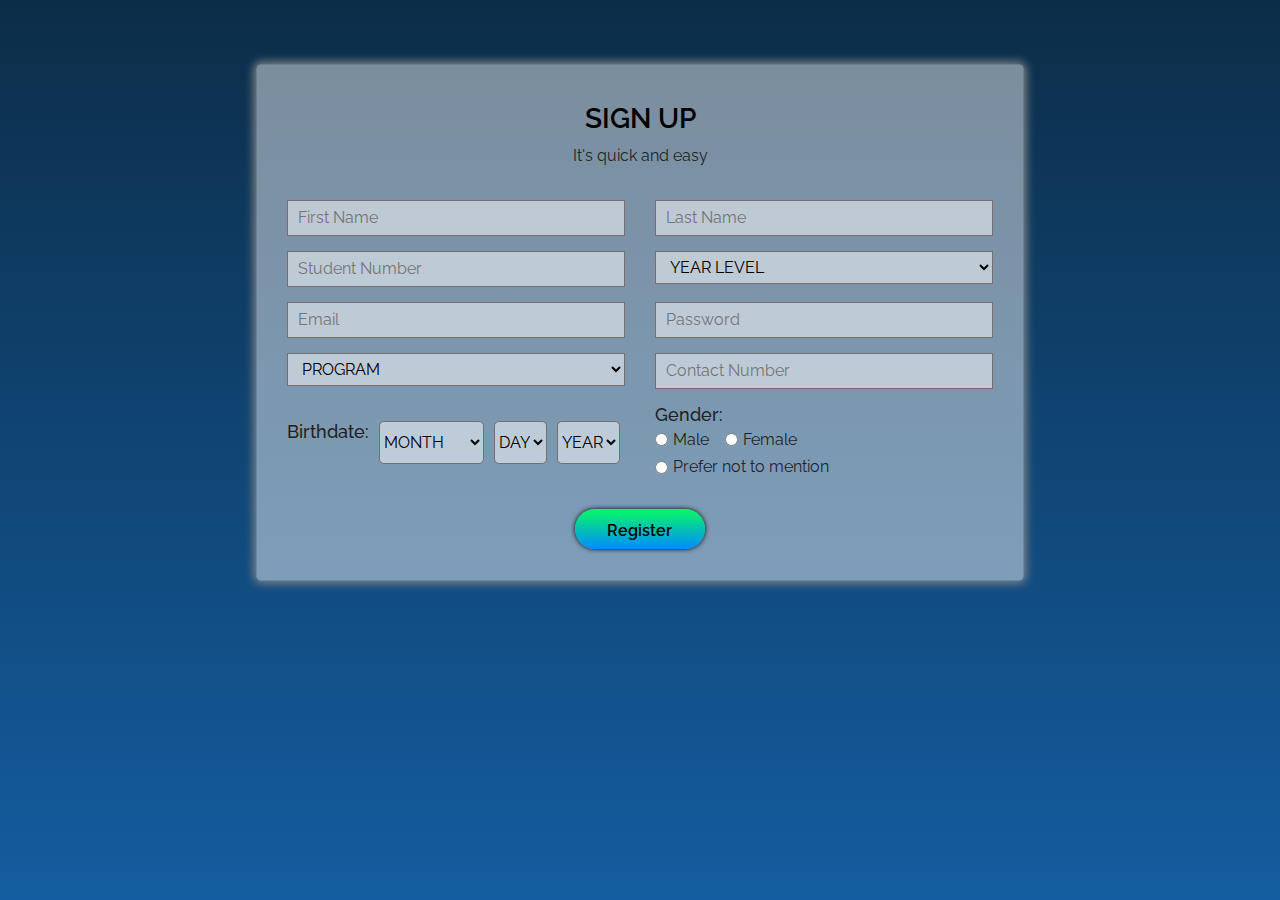
==== registration.html @ ac52c472 "First commit" ====
<!DOCTYPE html>
<html>
    <head>
        <title>Registration</title>
		<meta charset="utf-8"/>
        <meta name="viewport" content="width=device-width, initial-scale=1, user-scalable=no"/>
        <link rel="stylesheet" href="https://cdn.jsdelivr.net/npm/bootstrap@4.6.0/dist/css/bootstrap.min.css"/>
        <script src="https://code.jquery.com/jquery-3.5.1.min.js"></script>
        <script src="https://cdn.jsdelivr.net/npm/bootstrap@4.6.0/dist/js/bootstrap.bundle.min.js"></script>
        <link rel="stylesheet" href="assets/css/main.css"/>
        <link rel="stylesheet" href="assets/css/registration.css"
    </head>
    
    <body>
        <div class="containerCard">
            <div class="card">
                <h3>SIGN UP</h3>
                <p style="text-align: center">It's quick and easy</p>
                <div class="container mt-3">
                    <form>
                        <div class="row">
                            <div class="col-md-6 col-12-mobile">
                                <input type="text" id="fName" pattern="[A-Za-z0-9]+" name="firstName" placeholder="First Name">
                            </div>
                            <div class="col-md-6 col-12-mobile">
                                <input type="text" id="lName" pattern="[A-Za-z0-9]+" name="lastName" placeholder="Last Name">
                            </div>
                        </div>
                        <div class="row">
                            <div class="col-md-6 col-12-mobile">
                                <input pattern="\d*" maxlength="11" id="sNumber" name="sNumber" placeholder="Student Number">
                            </div>
                            <div class="col-md-6 col-12-mobile">
                                <select class="yrLevel" id="yrLevel" name="yrLevel">
                                    <option selected disabled>YEAR LEVEL</option>
                                    <option value="1">1st YEAR</option>
                                    <option value="2">2nd YEAR</option>
                                    <option value="3">3rd YEAR</option>
                                    <option value="4">4th YEAR</option>
                                    <option value="5">5th YEAR</option>
                                </select>
                                </div>
                            </div>
                        <div class="row">
                            <div class="col-md-6 col-12-mobile">
                                <input type="email" id="email" name="email" placeholder="Email">
                            </div>
                            <div class="col-md-6 col-12-mobile">
                                <input type="password" id="password" name="password" placeholder="Password">
                            </div>                            
                        </div>
                        <div class="row">
                            <div class="col-md-6 col-12-mobile">
                                <select class="yrLevel" id="yrLevel" name="yrLevel">
                                    <option selected disabled>PROGRAM</option>
                                    <option value="CENGG">CENGG</option>
                                    <option value="CCSS">CCSS</option>
                                </select>
                            </div>
                            <div class="col-md-6 col-12-mobile">
                                <input type="number" id="contactNumber" name="contactNumber" placeholder="Contact Number">
                            </div>
                        </div>
                        <div class="row align-items-center g-3">
                            <div class="birthdate col-lg-6 col-12-mobile">
                                <h4>Birthdate: &nbsp;</h4>
                                <select id="month" name="month">
                                    <option selected disabled>MONTH</option>
                                    <option value="01">January</option>
                                    <option value="02">February</option>
                                    <option value="03">March</option>
                                    <option value="04">April</option>
                                    <option value="05">May</option>
                                    <option value="06">June</option>
                                    <option value="07">July</option>
                                    <option value="08">August</option>
                                    <option value="09">September</option>
                                    <option value="10">October</option>
                                    <option value="11">November</option>
                                    <option value="12">December</option>
                                </select>
                                <select id="day" name="day">
                                    <option selected disabled>DAY</option>
                                    <option value="01">01</option>
                                    <option value="02">02</option>
                                    <option value="03">03</option>
                                    <option value="04">04</option>
                                    <option value="05">05</option>
                                    <option value="06">06</option>
                                    <option value="07">07</option>
                                    <option value="08">08</option>
                                    <option value="09">09</option>
                                    <option value="10">10</option>
                                    <option value="11">11</option>
                                    <option value="12">12</option>
                                    <option value="13">13</option>
                                    <option value="14">14</option>
                                    <option value="15">15</option>
                                    <option value="16">16</option>
                                    <option value="17">17</option>
                                    <option value="18">18</option>
                                    <option value="19">19</option>
                                    <option value="20">20</option>
                                    <option value="21">21</option>
                                    <option value="22">22</option>
                                    <option value="23">23</option>
                                    <option value="24">24</option>
                                    <option value="25">25</option>
                                    <option value="26">26</option>
                                    <option value="27">27</option>
                                    <option value="28">28</option>
                                    <option value="29">29</option>
                                    <option value="30">30</option>
                                    <option value="31">31</option>
                                </select>
                                <select id="year" name="year">
                                    <option selected disabled>YEAR</option>
                                    <option value="1980">1980</option>
                                    <option value="1981">1981</option>
                                    <option value="1982">1982</option>
                                    <option value="1983">1983</option>
                                    <option value="1984">1984</option>
                                    <option value="1985">1985</option>
                                    <option value="1986">1986</option>
                                    <option value="1987">1987</option>
                                    <option value="1988">1988</option>
                                    <option value="1989">1989</option>
                                    <option value="1990">1990</option>
                                    <option value="1991">1991</option>
                                    <option value="1992">1992</option>
                                    <option value="1993">1993</option>
                                    <option value="1994">1994</option>
                                    <option value="1995">1995</option>
                                    <option value="1996">1996</option>
                                    <option value="1997">1997</option>
                                    <option value="1998">1998</option>
                                    <option value="1999">1999</option>
                                    <option value="2000">2000</option>
                                    <option value="2001">2001</option>
                                    <option value="2002">2002</option>
                                    <option value="2003">2003</option>
                                </select>
                            </div>
                            <div class="col-lg-6  col-md-auto col-12-mobile">
                                <h4>Gender: </h4>
                                <div class="spaces form-check form-check-inline">
                                    <input type="radio" class="form-check-input" name="gender" id="radioMale" required>
                                    <label class="form-check-label" for="radioMale">Male</label>
                                </div>
                                <div class="spaces form-check form-check-inline ms-3">
                                    <input type="radio" class="form-check-input" name="gender" id="radioFemale" required>
                                    <label class="form-check-label" for="radioFemale">Female</label>
                                </div>
                                <div class="spaces form-check form-check-inline ms-3">
                                    <input type="radio" class="form-check-input" name="gender" id="radioFemale" required>
                                    <label class="form-check-label" for="radioFemale">Prefer not to mention</label>
                                </div>
                            </div>
                        </div>
                        <center>
                            <div class="col-md-6 col-12-mobile buttonRegister">
                                <button type="submit" class="custom-btn btn-10">Register</button>
                            </div>
                        </center>
                    </form>
                </div>
            </div>
        </div>
    </body>
</html>
---- assets/css/main.css ----
@import url("https://fonts.googleapis.com/css2?family=raleway:wght@100;300;400;500;600;700&display=swap");

* {
  font-family: "raleway", sans-serif;
  -webkit-user-select: none;
  -khtml-user-select: none;
  -moz-user-select: none;
  -ms-user-select: none;
  user-select: none;
}



body {
  background-image: linear-gradient(to top, #145DA0, #0C2D48);
  background-repeat: no-repeat;
  background-attachment: fixed;
}

.containerCard {
  position: relative;
  margin: 5% 20% 0% 20%;
  justify-content: center;
}

.card {
  background-color: #ffffff74;
  border-radius: 5px;
  box-shadow: 0px 0px 10px 2px #888888;
  padding: 2%;
}
---- assets/css/registration.css ----
h3 {
  text-align: center;
  color: black;
  margin-top: 3%;
  font-weight: 600;
}
h4 {
    text-align: left;
    font-size: large;
    color: #212121;
    margin:0;
}

input::-webkit-outer-spin-button,
input::-webkit-inner-spin-button {
  -webkit-appearance: none;
  margin: 0;
}

.spaces
{
    margin-top: 2px;
}

.input,
input[type="email"],
input[type="password"],
input[type="text"],
input[type="number"],
.yrLevel, #sNumber {
  background-color: #ffffff81;
  border: 1px solid #796d6d;
  margin-bottom: 15px;
  width: 100%;
  padding: 5px 0px 5px 10px;
}

input[type="radio"] {
  margin-top: -1px;
  vertical-align: middle;
}

@media screen and (max-width: 767px) {
  .containerCard {
    position: relative;
    margin: 5% 20% 0% 20%;
    height: 580px;
    justify-content: center;
  }
}

.custom-btn {
  color: #fff;
  width: 130px;
  height: 40px;
  padding: 10px 25px;
  font-weight: 500;
  background: transparent;
  cursor: pointer;
  transition: all 0.3s ease;
  position: relative;
  display: inline-block;
  
}

.btn-10 {
  border-radius: 20px;
  border: none;
  box-shadow: 0 0 5px #000000;
  font-weight: 600;
  color: #000;
  background: linear-gradient(to bottom, rgb(7, 248, 99), rgb(0, 140, 255));
  z-index: 2;
  transition: all 0.3s ease;
  overflow: hidden;
  margin-bottom: 5%;
}
.btn-10:after {
  border-radius: 20px;
  position: absolute;
  content: " ";
  top: 0;
  left: 0;
  z-index: -1;
  width: 100%;
  height: 100%;
  background-image: linear-gradient(to top, rgb(7, 248, 99), rgb(0, 140, 255));
  color: #000000;
  transition: all 0.3s ease;
  -webkit-transform: scale(0);
  transform: scale(0);
}
.btn-10:hover {
  border: none;
  color: #000;
}
.btn-10:hover:after {
  -webkit-transform: scale(1);
  transform: scale(1);
}

.buttonRegister {
  margin-top: 4%;
}


.birthdate{
  display: flex;
  
}

#month, #day, #year{
  border-radius: 5px;
  margin: 0px 5px 0px 5px;
  background-color: #ffffff81;
  border: 1px solid #796d6d;
}
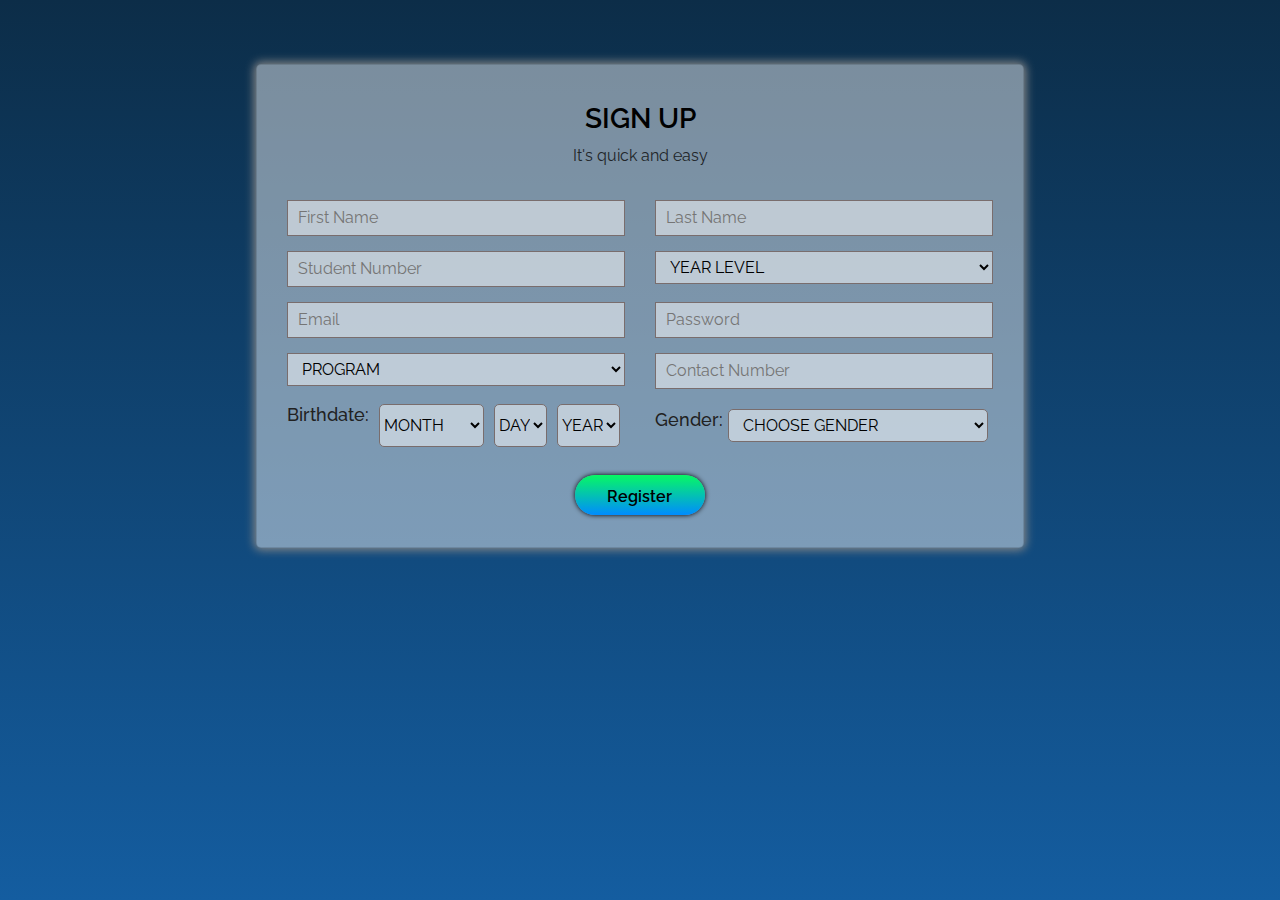
==== commit 8974c6e6: "Updated to database" ====
--- a/registration.html
+++ b/registration.html
@@ -1,170 +1,170 @@
 <!DOCTYPE html>
 <html>
-    <head>
-        <title>Registration</title>
-		<meta charset="utf-8"/>
-        <meta name="viewport" content="width=device-width, initial-scale=1, user-scalable=no"/>
-        <link rel="stylesheet" href="https://cdn.jsdelivr.net/npm/bootstrap@4.6.0/dist/css/bootstrap.min.css"/>
-        <script src="https://code.jquery.com/jquery-3.5.1.min.js"></script>
-        <script src="https://cdn.jsdelivr.net/npm/bootstrap@4.6.0/dist/js/bootstrap.bundle.min.js"></script>
-        <link rel="stylesheet" href="assets/css/main.css"/>
-        <link rel="stylesheet" href="assets/css/registration.css"
-    </head>
-    
-    <body>
-        <div class="containerCard">
-            <div class="card">
-                <h3>SIGN UP</h3>
-                <p style="text-align: center">It's quick and easy</p>
-                <div class="container mt-3">
-                    <form>
-                        <div class="row">
-                            <div class="col-md-6 col-12-mobile">
-                                <input type="text" id="fName" pattern="[A-Za-z0-9]+" name="firstName" placeholder="First Name">
-                            </div>
-                            <div class="col-md-6 col-12-mobile">
-                                <input type="text" id="lName" pattern="[A-Za-z0-9]+" name="lastName" placeholder="Last Name">
-                            </div>
+
+<head>
+    <title>Registration</title>
+    <meta charset="utf-8" />
+    <meta name="viewport" content="width=device-width, initial-scale=1, user-scalable=no" />
+    <link rel="stylesheet" href="https://cdn.jsdelivr.net/npm/bootstrap@4.6.0/dist/css/bootstrap.min.css" />
+    <script src="https://code.jquery.com/jquery-3.5.1.min.js"></script>
+    <script src="https://cdn.jsdelivr.net/npm/bootstrap@4.6.0/dist/js/bootstrap.bundle.min.js"></script>
+    <link rel="stylesheet" href="assets/css/main.css" />
+    <link rel="stylesheet" href="assets/css/registration.css" />
+</head>
+
+<body>
+    <div class="containerCard">
+        <div class="card">
+            <h3>SIGN UP</h3>
+            <p style="text-align: center">It's quick and easy</p>
+            <div class="container mt-3">
+                <form action="register.php" method="POST">
+                    <div class="row">
+                        <div class="col-md-6 col-12-mobile">
+                            <input type="text" id="firstName" pattern="[A-Za-z0-9]+" name="firstName"
+                                placeholder="First Name">
                         </div>
-                        <div class="row">
-                            <div class="col-md-6 col-12-mobile">
-                                <input pattern="\d*" maxlength="11" id="sNumber" name="sNumber" placeholder="Student Number">
-                            </div>
-                            <div class="col-md-6 col-12-mobile">
-                                <select class="yrLevel" id="yrLevel" name="yrLevel">
-                                    <option selected disabled>YEAR LEVEL</option>
-                                    <option value="1">1st YEAR</option>
-                                    <option value="2">2nd YEAR</option>
-                                    <option value="3">3rd YEAR</option>
-                                    <option value="4">4th YEAR</option>
-                                    <option value="5">5th YEAR</option>
-                                </select>
-                                </div>
-                            </div>
-                        <div class="row">
-                            <div class="col-md-6 col-12-mobile">
-                                <input type="email" id="email" name="email" placeholder="Email">
-                            </div>
-                            <div class="col-md-6 col-12-mobile">
-                                <input type="password" id="password" name="password" placeholder="Password">
-                            </div>                            
+                        <div class="col-md-6 col-12-mobile">
+                            <input type="text" id="lastName" pattern="[A-Za-z0-9]+" name="lastName"
+                                placeholder="Last Name">
                         </div>
-                        <div class="row">
-                            <div class="col-md-6 col-12-mobile">
-                                <select class="yrLevel" id="yrLevel" name="yrLevel">
-                                    <option selected disabled>PROGRAM</option>
-                                    <option value="CENGG">CENGG</option>
-                                    <option value="CCSS">CCSS</option>
-                                </select>
-                            </div>
-                            <div class="col-md-6 col-12-mobile">
-                                <input type="number" id="contactNumber" name="contactNumber" placeholder="Contact Number">
-                            </div>
+                    </div>
+                    <div class="row">
+                        <div class="col-md-6 col-12-mobile">
+                            <input type="number" pattern="\d*" maxlength="11" id="sNumber" name="sNumber"
+                                placeholder="Student Number">
                         </div>
-                        <div class="row align-items-center g-3">
-                            <div class="birthdate col-lg-6 col-12-mobile">
-                                <h4>Birthdate: &nbsp;</h4>
-                                <select id="month" name="month">
-                                    <option selected disabled>MONTH</option>
-                                    <option value="01">January</option>
-                                    <option value="02">February</option>
-                                    <option value="03">March</option>
-                                    <option value="04">April</option>
-                                    <option value="05">May</option>
-                                    <option value="06">June</option>
-                                    <option value="07">July</option>
-                                    <option value="08">August</option>
-                                    <option value="09">September</option>
-                                    <option value="10">October</option>
-                                    <option value="11">November</option>
-                                    <option value="12">December</option>
-                                </select>
-                                <select id="day" name="day">
-                                    <option selected disabled>DAY</option>
-                                    <option value="01">01</option>
-                                    <option value="02">02</option>
-                                    <option value="03">03</option>
-                                    <option value="04">04</option>
-                                    <option value="05">05</option>
-                                    <option value="06">06</option>
-                                    <option value="07">07</option>
-                                    <option value="08">08</option>
-                                    <option value="09">09</option>
-                                    <option value="10">10</option>
-                                    <option value="11">11</option>
-                                    <option value="12">12</option>
-                                    <option value="13">13</option>
-                                    <option value="14">14</option>
-                                    <option value="15">15</option>
-                                    <option value="16">16</option>
-                                    <option value="17">17</option>
-                                    <option value="18">18</option>
-                                    <option value="19">19</option>
-                                    <option value="20">20</option>
-                                    <option value="21">21</option>
-                                    <option value="22">22</option>
-                                    <option value="23">23</option>
-                                    <option value="24">24</option>
-                                    <option value="25">25</option>
-                                    <option value="26">26</option>
-                                    <option value="27">27</option>
-                                    <option value="28">28</option>
-                                    <option value="29">29</option>
-                                    <option value="30">30</option>
-                                    <option value="31">31</option>
-                                </select>
-                                <select id="year" name="year">
-                                    <option selected disabled>YEAR</option>
-                                    <option value="1980">1980</option>
-                                    <option value="1981">1981</option>
-                                    <option value="1982">1982</option>
-                                    <option value="1983">1983</option>
-                                    <option value="1984">1984</option>
-                                    <option value="1985">1985</option>
-                                    <option value="1986">1986</option>
-                                    <option value="1987">1987</option>
-                                    <option value="1988">1988</option>
-                                    <option value="1989">1989</option>
-                                    <option value="1990">1990</option>
-                                    <option value="1991">1991</option>
-                                    <option value="1992">1992</option>
-                                    <option value="1993">1993</option>
-                                    <option value="1994">1994</option>
-                                    <option value="1995">1995</option>
-                                    <option value="1996">1996</option>
-                                    <option value="1997">1997</option>
-                                    <option value="1998">1998</option>
-                                    <option value="1999">1999</option>
-                                    <option value="2000">2000</option>
-                                    <option value="2001">2001</option>
-                                    <option value="2002">2002</option>
-                                    <option value="2003">2003</option>
-                                </select>
-                            </div>
-                            <div class="col-lg-6  col-md-auto col-12-mobile">
-                                <h4>Gender: </h4>
-                                <div class="spaces form-check form-check-inline">
-                                    <input type="radio" class="form-check-input" name="gender" id="radioMale" required>
-                                    <label class="form-check-label" for="radioMale">Male</label>
-                                </div>
-                                <div class="spaces form-check form-check-inline ms-3">
-                                    <input type="radio" class="form-check-input" name="gender" id="radioFemale" required>
-                                    <label class="form-check-label" for="radioFemale">Female</label>
-                                </div>
-                                <div class="spaces form-check form-check-inline ms-3">
-                                    <input type="radio" class="form-check-input" name="gender" id="radioFemale" required>
-                                    <label class="form-check-label" for="radioFemale">Prefer not to mention</label>
-                                </div>
-                            </div>
+                        <div class="col-md-6 col-12-mobile">
+                            <select class="yrLevel" id="yrLevel" name="yrLevel">
+                                <option selected disabled>YEAR LEVEL</option>
+                                <option value="1">1st YEAR</option>
+                                <option value="2">2nd YEAR</option>
+                                <option value="3">3rd YEAR</option>
+                                <option value="4">4th YEAR</option>
+                                <option value="5">5th YEAR</option>
+                            </select>
                         </div>
-                        <center>
-                            <div class="col-md-6 col-12-mobile buttonRegister">
-                                <button type="submit" class="custom-btn btn-10">Register</button>
-                            </div>
-                        </center>
-                    </form>
-                </div>
+                    </div>
+                    <div class="row">
+                        <div class="col-md-6 col-12-mobile">
+                            <input type="email" id="email" name="email" placeholder="Email">
+                        </div>
+                        <div class="col-md-6 col-12-mobile">
+                            <input type="password" id="password" name="password" placeholder="Password">
+                        </div>
+                    </div>
+                    <div class="row">
+                        <div class="col-md-6 col-12-mobile">
+                            <select class="program" id="program" name="program">
+                                <option selected disabled>PROGRAM</option>
+                                <option value="1">CENGG</option>
+                                <option value="2">CCSS</option>
+                            </select>
+                        </div>
+                        <div class="col-md-6 col-12-mobile">
+                            <input type="number" pattern=" \d" maxlength="11" id="contactNumber" name="contactNumber"
+                                placeholder="Contact Number">
+                        </div>
+                    </div>
+                    <div class="row align-items-center g-3">
+                        <div class="birthdate col-lg-6 col-12-mobile">
+                            <h4>Birthdate: &nbsp;</h4>
+                            <select id="month" name="month">
+                                <option selected disabled>MONTH</option>
+                                <option value="01">January</option>
+                                <option value="02">February</option>
+                                <option value="03">March</option>
+                                <option value="04">April</option>
+                                <option value="05">May</option>
+                                <option value="06">June</option>
+                                <option value="07">July</option>
+                                <option value="08">August</option>
+                                <option value="09">September</option>
+                                <option value="10">October</option>
+                                <option value="11">November</option>
+                                <option value="12">December</option>
+                            </select>
+                            <select id="day" name="day">
+                                <option selected disabled>DAY</option>
+                                <option value="01">01</option>
+                                <option value="02">02</option>
+                                <option value="03">03</option>
+                                <option value="04">04</option>
+                                <option value="05">05</option>
+                                <option value="06">06</option>
+                                <option value="07">07</option>
+                                <option value="08">08</option>
+                                <option value="09">09</option>
+                                <option value="10">10</option>
+                                <option value="11">11</option>
+                                <option value="12">12</option>
+                                <option value="13">13</option>
+                                <option value="14">14</option>
+                                <option value="15">15</option>
+                                <option value="16">16</option>
+                                <option value="17">17</option>
+                                <option value="18">18</option>
+                                <option value="19">19</option>
+                                <option value="20">20</option>
+                                <option value="21">21</option>
+                                <option value="22">22</option>
+                                <option value="23">23</option>
+                                <option value="24">24</option>
+                                <option value="25">25</option>
+                                <option value="26">26</option>
+                                <option value="27">27</option>
+                                <option value="28">28</option>
+                                <option value="29">29</option>
+                                <option value="30">30</option>
+                                <option value="31">31</option>
+                            </select>
+                            <select id="year" name="year">
+                                <option selected disabled>YEAR</option>
+                                <option value="1980">1980</option>
+                                <option value="1981">1981</option>
+                                <option value="1982">1982</option>
+                                <option value="1983">1983</option>
+                                <option value="1984">1984</option>
+                                <option value="1985">1985</option>
+                                <option value="1986">1986</option>
+                                <option value="1987">1987</option>
+                                <option value="1988">1988</option>
+                                <option value="1989">1989</option>
+                                <option value="1990">1990</option>
+                                <option value="1991">1991</option>
+                                <option value="1992">1992</option>
+                                <option value="1993">1993</option>
+                                <option value="1994">1994</option>
+                                <option value="1995">1995</option>
+                                <option value="1996">1996</option>
+                                <option value="1997">1997</option>
+                                <option value="1998">1998</option>
+                                <option value="1999">1999</option>
+                                <option value="2000">2000</option>
+                                <option value="2001">2001</option>
+                                <option value="2002">2002</option>
+                                <option value="2003">2003</option>
+                            </select>
+                        </div>
+                        <div class="gender col-lg-6 col-md-auto col-12-mobile">
+                            <h4>Gender: </h4>
+                            <select id="gender" name="gender">
+                                <option selected disabled>CHOOSE GENDER</option>
+                                <option value="1">MALE</option>
+                                <option value="2">FEMALE</option>
+                                <option value="3">PREFER NOT TO SAY</option>
+                            </select>
+                        </div>
+                    </div>
+                    <center>
+                        <div class=" col-md-6 col-12-mobile buttonRegister">
+                            <button type="submit" name="submit" class=" custom-btn btn-10">Register</button>
+                        </div>
+                    </center>
+                </form>
             </div>
         </div>
-    </body>
+    </div>
+</body>
+
 </html>--- a/assets/css/registration.css
+++ b/assets/css/registration.css
@@ -5,10 +5,10 @@
   font-weight: 600;
 }
 h4 {
-    text-align: left;
-    font-size: large;
-    color: #212121;
-    margin:0;
+  text-align: left;
+  font-size: large;
+  color: #212121;
+  margin: 0;
 }
 
 input::-webkit-outer-spin-button,
@@ -17,9 +17,8 @@
   margin: 0;
 }
 
-.spaces
-{
-    margin-top: 2px;
+.spaces {
+  margin-top: 2px;
 }
 
 .input,
@@ -27,7 +26,10 @@
 input[type="password"],
 input[type="text"],
 input[type="number"],
-.yrLevel, #sNumber {
+.program,
+.yrLevel,
+#gender,
+#sNumber {
   background-color: #ffffff81;
   border: 1px solid #796d6d;
   margin-bottom: 15px;
@@ -60,7 +62,6 @@
   transition: all 0.3s ease;
   position: relative;
   display: inline-block;
-  
 }
 
 .btn-10 {
@@ -103,15 +104,15 @@
   margin-top: 4%;
 }
 
-
-.birthdate{
+.birthdate, .gender {
   display: flex;
-  
 }
 
-#month, #day, #year{
+#month,
+#day,
+#year, #gender {
   border-radius: 5px;
   margin: 0px 5px 0px 5px;
   background-color: #ffffff81;
   border: 1px solid #796d6d;
-}+}
